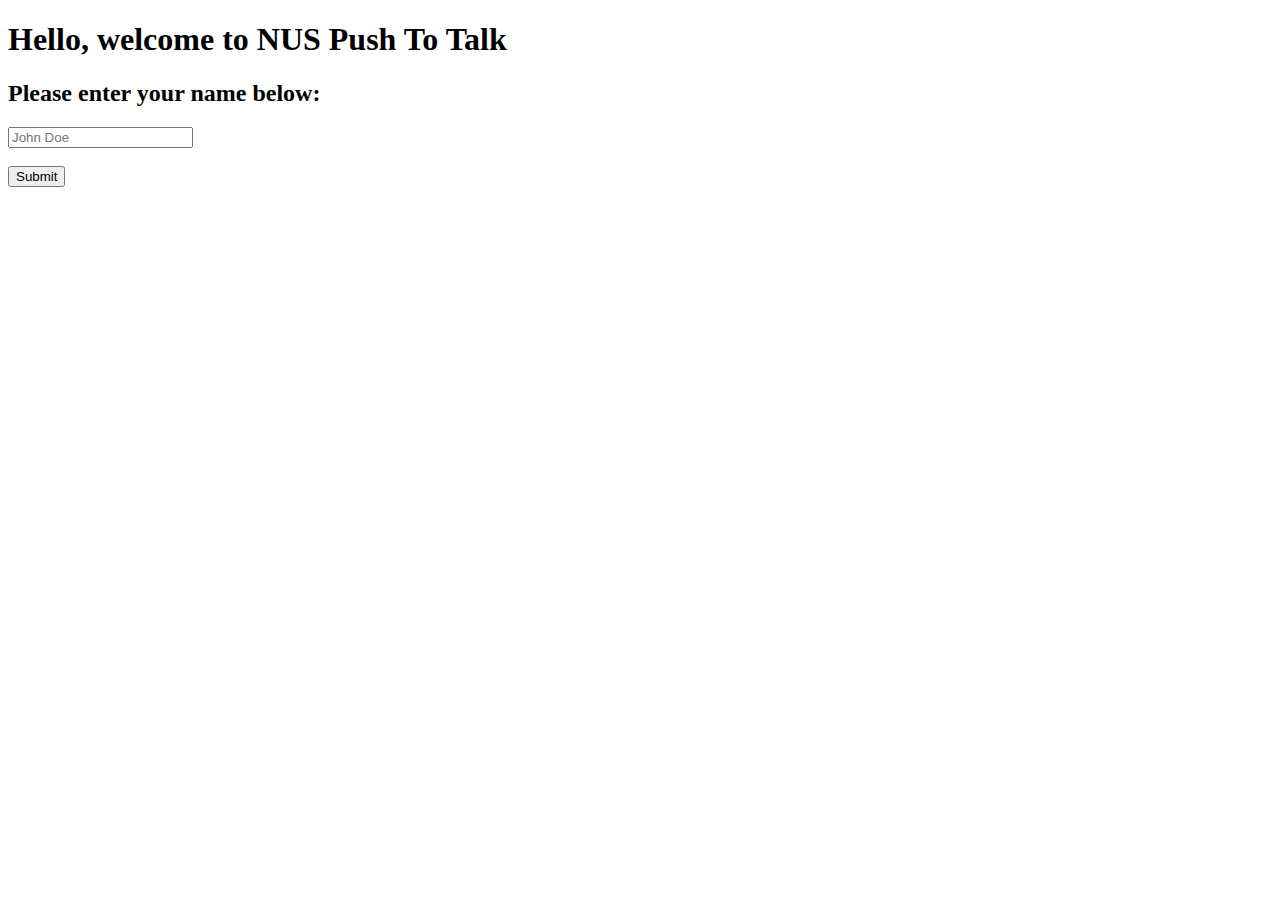
==== server/static/index.html @ 3cea27ad "feat: add name handler" ====
<!DOCTYPE html>
<html lang="en">
<head>
    <meta charset="UTF-8">
    <meta name="viewport" content="width=device-width, initial-scale=1.0">
    <link rel="stylesheet" href="static/style.css">
    <title>NUS | Home</title>
</head>
<body>
    <div class="container">
        <h1>Hello, welcome to NUS Push To Talk</h1>
        <h2>Please enter your name below:</h2>
        <input type="text" id="name" placeholder="John Doe">
        <br><br>
        <button id="submit">Submit</button>
    </div>
    
    <script src="static/handleName.js"></script>
</body>
</html>
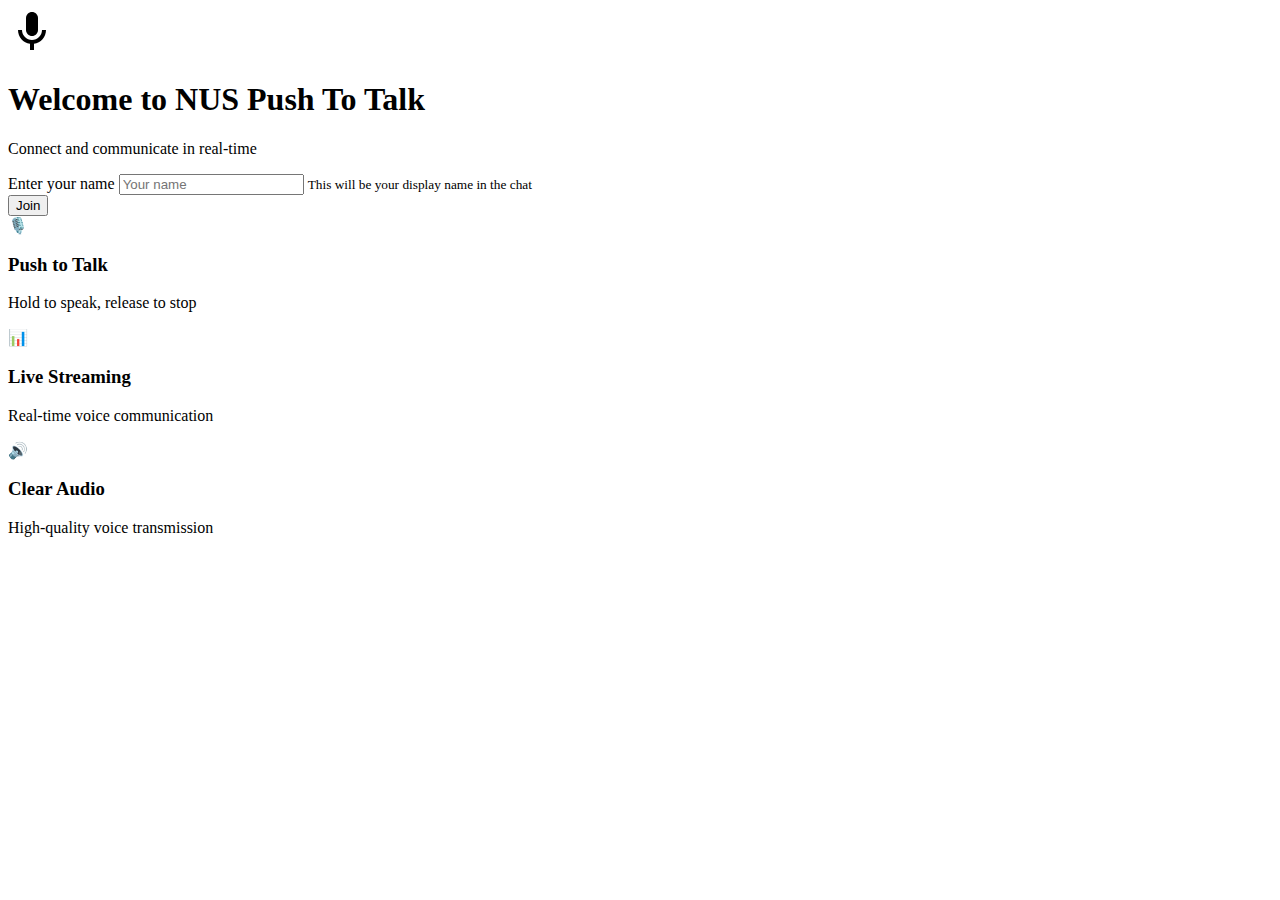
==== commit 0f18dfbd: "feat: Improved UI" ====
--- a/server/static/index.html
+++ b/server/static/index.html
@@ -3,18 +3,53 @@
 <head>
     <meta charset="UTF-8">
     <meta name="viewport" content="width=device-width, initial-scale=1.0">
-    <link rel="stylesheet" href="static/style.css">
-    <title>NUS | Home</title>
+    <title>NUS Push To Talk</title>
+    <link rel="stylesheet" href="/static/style.css">
 </head>
 <body>
-    <div class="container">
-        <h1>Hello, welcome to NUS Push To Talk</h1>
-        <h2>Please enter your name below:</h2>
-        <input type="text" id="name" placeholder="John Doe">
-        <br><br>
-        <button id="submit">Submit</button>
+    <div class="welcome-container">
+        <div class="logo-section">
+            <div class="logo">
+                <svg viewBox="0 0 24 24" width="48" height="48">
+                    <path fill="currentColor" d="M12 14c1.66 0 3-1.34 3-3V5c0-1.66-1.34-3-3-3S9 3.34 9 5v6c0 1.66 1.34 3 3 3z"/>
+                    <path fill="currentColor" d="M17 11c0 2.76-2.24 5-5 5s-5-2.24-5-5H5c0 3.53 2.61 6.43 6 6.92V21h2v-3.08c3.39-.49 6-3.39 6-6.92h-2z"/>
+                </svg>
+            </div>
+            <h1>Welcome to NUS Push To Talk</h1>
+            <p class="subtitle">Connect and communicate in real-time</p>
+        </div>
+        
+        <div class="form-container">
+            <div class="input-group">
+                <label for="name">Enter your name</label>
+                <input type="text" id="name" placeholder="Your name" maxlength="30" autocomplete="off">
+                <small class="input-hint">This will be your display name in the chat</small>
+            </div>
+            
+            <button id="submit" class="pulse-button">
+                <span class="button-text">Join</span>
+            </button>
+        </div>
+
+        <div class="features">
+            <div class="feature-item">
+                <div class="feature-icon">🎙️</div>
+                <h3>Push to Talk</h3>
+                <p>Hold to speak, release to stop</p>
+            </div>
+            <div class="feature-item">
+                <div class="feature-icon">📊</div>
+                <h3>Live Streaming</h3>
+                <p>Real-time voice communication</p>
+            </div>
+            <div class="feature-item">
+                <div class="feature-icon">🔊</div>
+                <h3>Clear Audio</h3>
+                <p>High-quality voice transmission</p>
+            </div>
+        </div>
     </div>
-    
-    <script src="static/handleName.js"></script>
+
+    <script src="/static/handleName.js"></script>
 </body>
 </html>